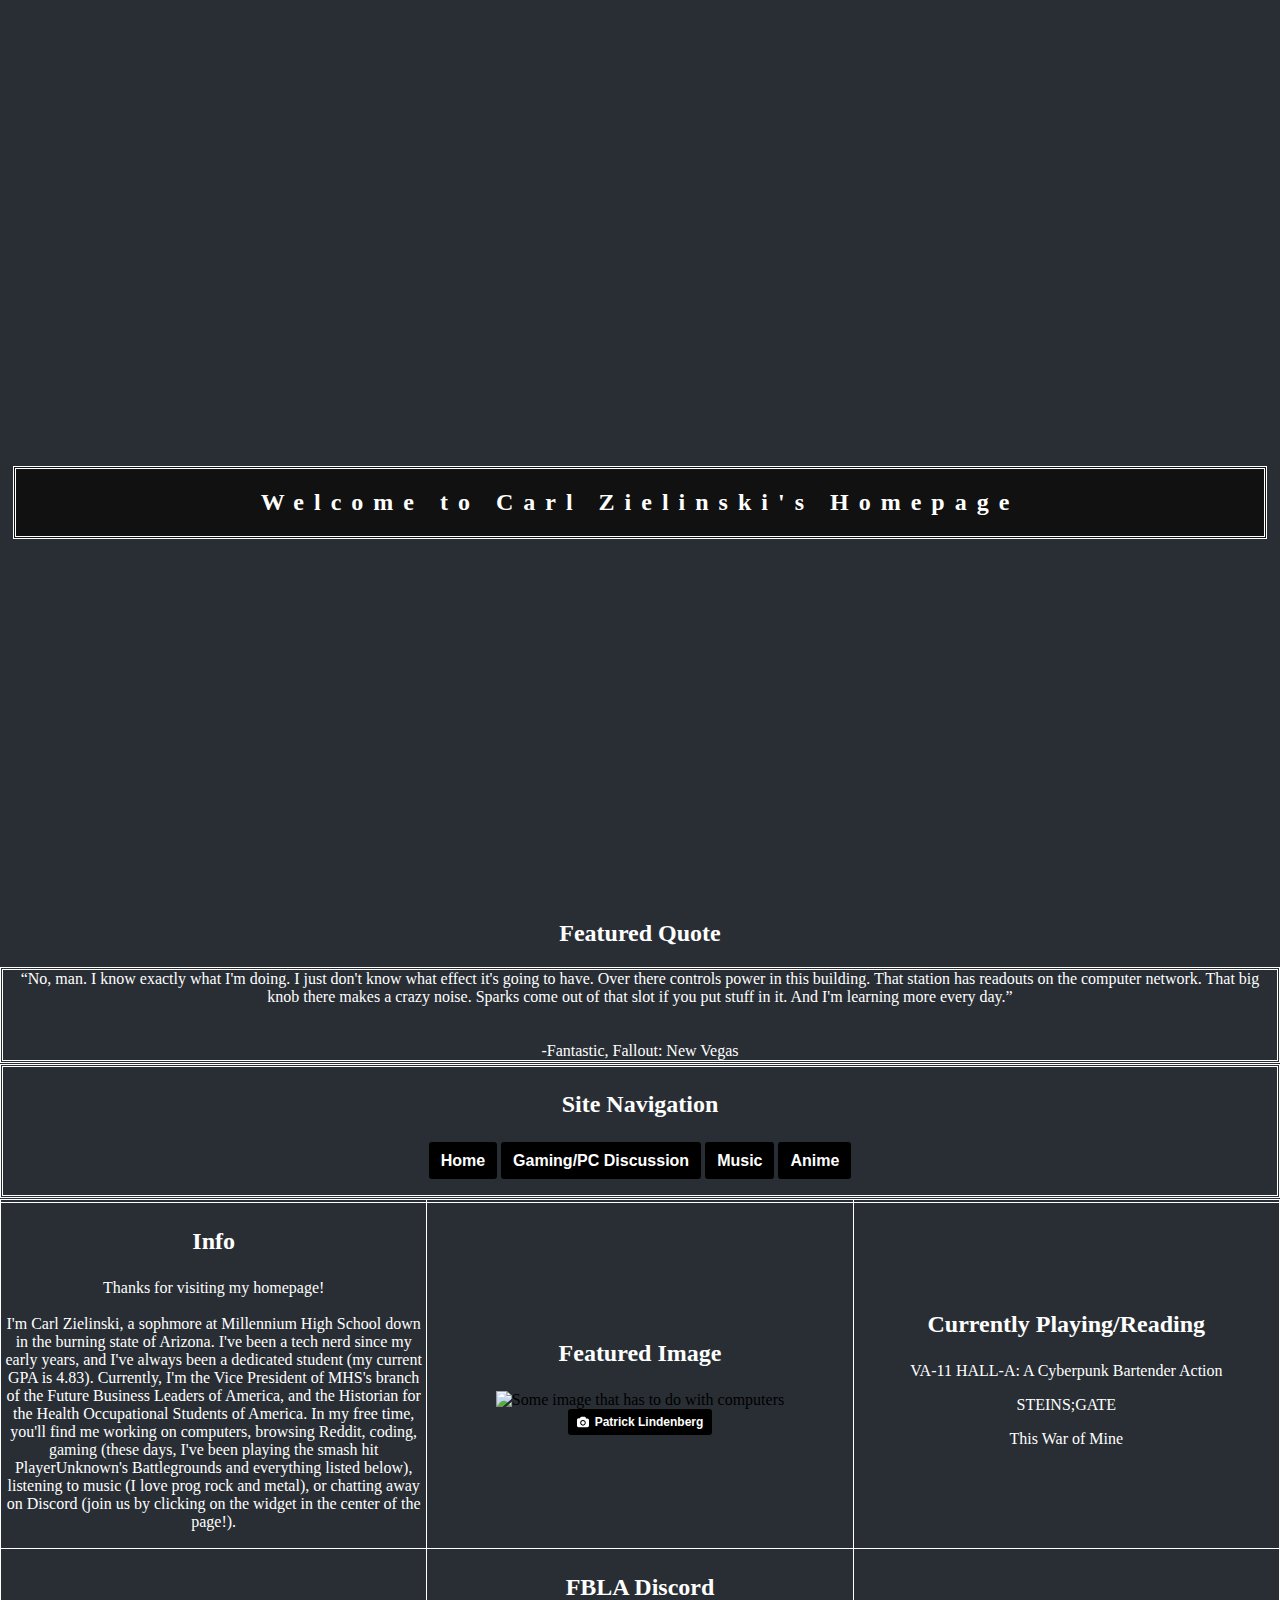
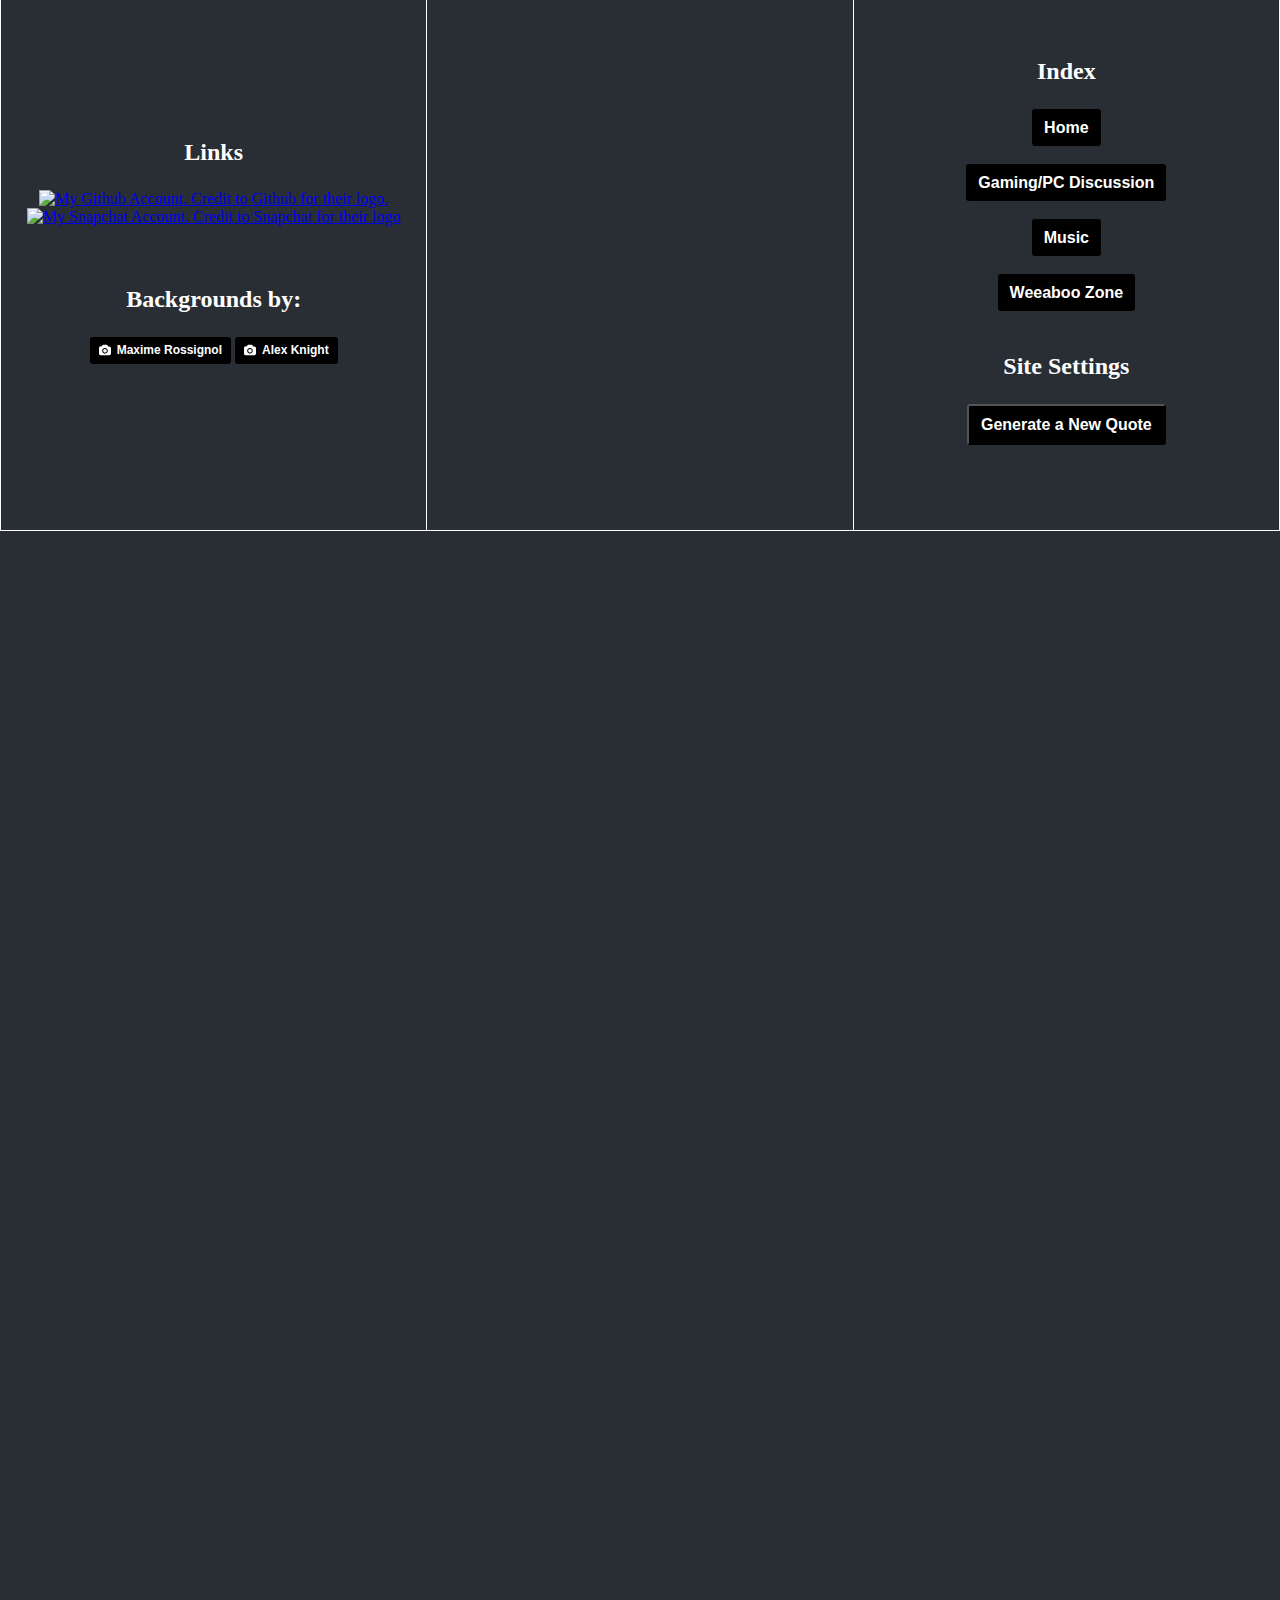
==== index.html @ 2a949ce4 "Re-import of Content" ====
<!DOCTYPE html>
<html>
<meta http-equiv="Content-Type" content="text/html; charset=UTF-8" />
<link rel="stylesheet" type="text/css" href="css/index.css">
<meta name="viewport" content="width=device-width, initial-scale=1.0">
<style id="parallaxStyling" type="text/css">

	body, html {
  height: 100%;
  width: 100%;
  padding: 0;
  margin: 0;
}

.parallax1, .parallax2 {
  background-attachment: fixed;
  background-position: center;
  background-repeat: no-repeat;
  background-size: cover;
 }

 .parallax1 {
 	background-image: url("img/parallaxBG1.jpg");
  	min-height: 100%;
 	}
 .parallax2 {
 	background-image: url("img/parallaxBG2.jpg");
 	min-height: 100%;
 }
 /* Turn off parallax scrolling for tablets and phones */
@media only screen and (max-device-width: 1024px) {
    .parallax1, .parallax2 {
        background-attachment: scroll;
    }
}
</style>
	<title>CJZ - Homnepage</title>
</head>

<body>

<div id="parallax1" class="parallax1">

	<h1 id="header" class="middle">Welcome to Carl Zielinski's Homepage</h1>

</div>

<div id="sandwich1" style="height: 125%">

	<div id="quoteHeading" class="center"><h2>Featured Quote</h2></div>
	<div id="mainQuoteDiv">
			<div id="quotes" class="center"></div>

			<br></br>

			<div id="quoteAuthor" class="center"></div>
		</div>

<div id="mainSiteNavi" class="center" style="border-style: double; border-color: white;margin-top: 1px;margin-bottom: 1px;">
    <p class="paraHead">Site Navigation</p>
    <p>
    <a href="index.html" class="buttonBlack">Home</a>
    <a href="gaming/gaming.html" class="buttonBlack">Gaming/PC Discussion</a>
    <a href="music/music.html" class="buttonBlack">Music</a>
    <a href="weeb/weeb.html" class="buttonBlack">Anime</a>
    </p>
  </div>

<table style="max-width: 100%">
	<tr>
		<th style="width: 33.3%"></th>
		<th style="width: 33.3%"></th>
		<th style="width: 33.3%"></th>
	</tr>
	<tr>
		<td>
			<div id="mainParagraph" class="center">
	<p class="paraHead">Info</p>
	<p>Thanks for visiting my homepage! <br></br> I'm Carl Zielinski, a sophmore at Millennium High School down in the burning state of Arizona. I've been a tech nerd since my early years, and I've always been a dedicated student (my current GPA is 4.83). Currently, I'm the Vice President of MHS's branch of the Future Business Leaders of America, and the Historian for the Health Occupational Students of America. In my free time, you'll find me working on computers, browsing Reddit, coding, gaming (these days, I've been playing the smash hit PlayerUnknown's Battlegrounds and everything listed below), listening to music (I love prog rock and metal), or chatting away on Discord (join us by clicking on the widget in the center of the page!). </p>
			</div>
		</td>

	<td>
<div id="imgNCred" class="center">

	<p class="paraHead">Featured Image</p>
	<div id="HomepageImage"></div>

	<div id="ImageCredits1">
		<a style="background-color:black;color:white;text-decoration:none;padding:4px 6px;font-family:-apple-system, BlinkMacSystemFont, &quot;San Francisco&quot;, &quot;Helvetica Neue&quot;, Helvetica, Ubuntu, Roboto, Noto, &quot;Segoe UI&quot;, Arial, sans-serif;font-size:12px;font-weight:bold;line-height:1.2;display:inline-block;border-radius:3px;" href="https://unsplash.com/@kineticbear?utm_medium=referral&amp;utm_campaign=photographer-credit&amp;utm_content=creditBadge" target="_blank" rel="noopener noreferrer" title="Download free do whatever you want high-resolution photos from Jacob Miller"><span style="display:inline-block;padding:2px 3px;"><svg xmlns="http://www.w3.org/2000/svg" style="height:12px;width:auto;position:relative;vertical-align:middle;top:-1px;fill:white;" viewBox="0 0 32 32"><title></title><path d="M20.8 18.1c0 2.7-2.2 4.8-4.8 4.8s-4.8-2.1-4.8-4.8c0-2.7 2.2-4.8 4.8-4.8 2.7.1 4.8 2.2 4.8 4.8zm11.2-7.4v14.9c0 2.3-1.9 4.3-4.3 4.3h-23.4c-2.4 0-4.3-1.9-4.3-4.3v-15c0-2.3 1.9-4.3 4.3-4.3h3.7l.8-2.3c.4-1.1 1.7-2 2.9-2h8.6c1.2 0 2.5.9 2.9 2l.8 2.4h3.7c2.4 0 4.3 1.9 4.3 4.3zm-8.6 7.5c0-4.1-3.3-7.5-7.5-7.5-4.1 0-7.5 3.4-7.5 7.5s3.3 7.5 7.5 7.5c4.2-.1 7.5-3.4 7.5-7.5z"></path></svg></span><span style="display:inline-block;padding:2px 3px;">Jacob Miller</span></a>
	</div>

	<div id="ImageCredits2">
		<a style="background-color:black;color:white;text-decoration:none;padding:4px 6px;font-family:-apple-system, BlinkMacSystemFont, &quot;San Francisco&quot;, &quot;Helvetica Neue&quot;, Helvetica, Ubuntu, Roboto, Noto, &quot;Segoe UI&quot;, Arial, sans-serif;font-size:12px;font-weight:bold;line-height:1.2;display:inline-block;border-radius:3px;" href="https://unsplash.com/@ngeshlew?utm_medium=referral&amp;utm_campaign=photographer-credit&amp;utm_content=creditBadge" target="_blank" rel="noopener noreferrer" title="Download free do whatever you want high-resolution photos from Lewis Ngugi"><span style="display:inline-block;padding:2px 3px;"><svg xmlns="http://www.w3.org/2000/svg" style="height:12px;width:auto;position:relative;vertical-align:middle;top:-1px;fill:white;" viewBox="0 0 32 32"><title></title><path d="M20.8 18.1c0 2.7-2.2 4.8-4.8 4.8s-4.8-2.1-4.8-4.8c0-2.7 2.2-4.8 4.8-4.8 2.7.1 4.8 2.2 4.8 4.8zm11.2-7.4v14.9c0 2.3-1.9 4.3-4.3 4.3h-23.4c-2.4 0-4.3-1.9-4.3-4.3v-15c0-2.3 1.9-4.3 4.3-4.3h3.7l.8-2.3c.4-1.1 1.7-2 2.9-2h8.6c1.2 0 2.5.9 2.9 2l.8 2.4h3.7c2.4 0 4.3 1.9 4.3 4.3zm-8.6 7.5c0-4.1-3.3-7.5-7.5-7.5-4.1 0-7.5 3.4-7.5 7.5s3.3 7.5 7.5 7.5c4.2-.1 7.5-3.4 7.5-7.5z"></path></svg></span><span style="display:inline-block;padding:2px 3px;">Lewis Ngugi</span></a>
	</div>

	<div id="ImageCredits3">
		<a style="background-color:black;color:white;text-decoration:none;padding:4px 6px;font-family:-apple-system, BlinkMacSystemFont, &quot;San Francisco&quot;, &quot;Helvetica Neue&quot;, Helvetica, Ubuntu, Roboto, Noto, &quot;Segoe UI&quot;, Arial, sans-serif;font-size:12px;font-weight:bold;line-height:1.2;display:inline-block;border-radius:3px;" href="https://unsplash.com/@heapdump?utm_medium=referral&amp;utm_campaign=photographer-credit&amp;utm_content=creditBadge" target="_blank" rel="noopener noreferrer" title="Download free do whatever you want high-resolution photos from Patrick Lindenberg"><span style="display:inline-block;padding:2px 3px;"><svg xmlns="http://www.w3.org/2000/svg" style="height:12px;width:auto;position:relative;vertical-align:middle;top:-1px;fill:white;" viewBox="0 0 32 32"><title></title><path d="M20.8 18.1c0 2.7-2.2 4.8-4.8 4.8s-4.8-2.1-4.8-4.8c0-2.7 2.2-4.8 4.8-4.8 2.7.1 4.8 2.2 4.8 4.8zm11.2-7.4v14.9c0 2.3-1.9 4.3-4.3 4.3h-23.4c-2.4 0-4.3-1.9-4.3-4.3v-15c0-2.3 1.9-4.3 4.3-4.3h3.7l.8-2.3c.4-1.1 1.7-2 2.9-2h8.6c1.2 0 2.5.9 2.9 2l.8 2.4h3.7c2.4 0 4.3 1.9 4.3 4.3zm-8.6 7.5c0-4.1-3.3-7.5-7.5-7.5-4.1 0-7.5 3.4-7.5 7.5s3.3 7.5 7.5 7.5c4.2-.1 7.5-3.4 7.5-7.5z"></path></svg></span><span style="display:inline-block;padding:2px 3px;">Patrick Lindenberg</span></a>
	</div>
</div>
	</td>

		<td>
			<p class="paraHead center">Currently Playing/Reading</p>
	<p class="center">VA-11 HALL-A: A Cyberpunk Bartender Action</p><p class="center">STEINS;GATE</p><p class="center">This War of Mine</p>
		</td>

	</tr>
	<td>
<div id="links" class="center">
	<p class="paraHead">Links</p>
	<a href="https://github.com/CarlZielinski"><img src="img/GitHub-Mark-Light-120px-plus.png" title="My Github Account. Credit to Github for their logo." alt="My Github Account. Credit to Github for their logo.">
	</a>
	<a href="https://www.snapchat.com/add/litlinuxuser"><img src="img/snap-ghost.png" title="My Snapchat Account. Credit to Snapchat for their logo" alt="My Snapchat Account. Credit to Snapchat for their logo" height="120px" width="120px"></a>
</div>

	<br></br>

<div id="parallaxBGCredit" class="center">
	<p class="paraHead">Backgrounds by:</p>
	<a style="background-color:black;color:white;text-decoration:none;padding:4px 6px;font-family:-apple-system, BlinkMacSystemFont, &quot;San Francisco&quot;, &quot;Helvetica Neue&quot;, Helvetica, Ubuntu, Roboto, Noto, &quot;Segoe UI&quot;, Arial, sans-serif;font-size:12px;font-weight:bold;line-height:1.2;display:inline-block;border-radius:3px;" href="https://unsplash.com/@maxoor?utm_medium=referral&amp;utm_campaign=photographer-credit&amp;utm_content=creditBadge" target="_blank" rel="noopener noreferrer" title="Download free do whatever you want high-resolution photos from Maxime Rossignol"><span style="display:inline-block;padding:2px 3px;"><svg xmlns="http://www.w3.org/2000/svg" style="height:12px;width:auto;position:relative;vertical-align:middle;top:-1px;fill:white;" viewBox="0 0 32 32"><title></title><path d="M20.8 18.1c0 2.7-2.2 4.8-4.8 4.8s-4.8-2.1-4.8-4.8c0-2.7 2.2-4.8 4.8-4.8 2.7.1 4.8 2.2 4.8 4.8zm11.2-7.4v14.9c0 2.3-1.9 4.3-4.3 4.3h-23.4c-2.4 0-4.3-1.9-4.3-4.3v-15c0-2.3 1.9-4.3 4.3-4.3h3.7l.8-2.3c.4-1.1 1.7-2 2.9-2h8.6c1.2 0 2.5.9 2.9 2l.8 2.4h3.7c2.4 0 4.3 1.9 4.3 4.3zm-8.6 7.5c0-4.1-3.3-7.5-7.5-7.5-4.1 0-7.5 3.4-7.5 7.5s3.3 7.5 7.5 7.5c4.2-.1 7.5-3.4 7.5-7.5z"></path></svg></span><span style="display:inline-block;padding:2px 3px;">Maxime Rossignol</span></a>
	<a style="background-color:black;color:white;text-decoration:none;padding:4px 6px;font-family:-apple-system, BlinkMacSystemFont, &quot;San Francisco&quot;, &quot;Helvetica Neue&quot;, Helvetica, Ubuntu, Roboto, Noto, &quot;Segoe UI&quot;, Arial, sans-serif;font-size:12px;font-weight:bold;line-height:1.2;display:inline-block;border-radius:3px;" href="https://unsplash.com/@agkdesign?utm_medium=referral&amp;utm_campaign=photographer-credit&amp;utm_content=creditBadge" target="_blank" rel="noopener noreferrer" title="Download free do whatever you want high-resolution photos from Alex Knight"><span style="display:inline-block;padding:2px 3px;"><svg xmlns="http://www.w3.org/2000/svg" style="height:12px;width:auto;position:relative;vertical-align:middle;top:-1px;fill:white;" viewBox="0 0 32 32"><title></title><path d="M20.8 18.1c0 2.7-2.2 4.8-4.8 4.8s-4.8-2.1-4.8-4.8c0-2.7 2.2-4.8 4.8-4.8 2.7.1 4.8 2.2 4.8 4.8zm11.2-7.4v14.9c0 2.3-1.9 4.3-4.3 4.3h-23.4c-2.4 0-4.3-1.9-4.3-4.3v-15c0-2.3 1.9-4.3 4.3-4.3h3.7l.8-2.3c.4-1.1 1.7-2 2.9-2h8.6c1.2 0 2.5.9 2.9 2l.8 2.4h3.7c2.4 0 4.3 1.9 4.3 4.3zm-8.6 7.5c0-4.1-3.3-7.5-7.5-7.5-4.1 0-7.5 3.4-7.5 7.5s3.3 7.5 7.5 7.5c4.2-.1 7.5-3.4 7.5-7.5z"></path></svg></span><span style="display:inline-block;padding:2px 3px;">Alex Knight</span></a>
</div>
	</td>
	<td>
<div id="Discord" class="center">
	<p class="paraHead">FBLA Discord</p>
	<iframe src="https://discordapp.com/widget?id=352264013234831361&theme=dark" width="350" height="500" allowtransparency="true" frameborder="0"></iframe>
</div>
	</td>
	<td>
		<div id="indexOfSite" class="center">
			<p class="paraHead center">Index</p>
			<a href="index.html" class="buttonBlack">Home</a>
			<br></br>
			<a href="gaming/gaming.html" class="buttonBlack">Gaming/PC Discussion</a>
			<br></br>
			<a href="music/music.html" class="buttonBlack">Music</a>
			<br></br>
			<a href="weeb/weeb.html" class="buttonBlack">Weeaboo Zone</a>
			<br></br>
		</div>
		<div id="siteSettings" class="center">
	<p class="paraHead center">Site Settings</p>
	<button onclick="generateNewQuote()" class="buttonBlack">Generate a New Quote</button>
		</div>
</table>

</body>
<div id="parallax2" class="parallax2"></div>
<script type="text/javascript" src="js/quote.js"></script>
</html>
---- css/index.css ----
/* latin */
@font-face {
  font-family: 'Orbitron';
  font-style: normal;
  font-weight: 400;
  src: local('Orbitron Regular'), local('Orbitron-Regular'), url(http://fonts.gstatic.com/s/orbitron/v8/HmnHiRzvcnQr8CjBje6GQvesZW2xOQ-xsNqO47m55DA.woff2) format('woff2');
  unicode-range: U+0000-00FF, U+0131, U+0152-0153, U+02C6, U+02DA, U+02DC, U+2000-206F, U+2074, U+20AC, U+2212, U+2215;
}

/* cyrillic-ext */
@font-face {
  font-family: 'Ubuntu';
  font-style: normal;
  font-weight: 400;
  src: local('Ubuntu Regular'), local('Ubuntu-Regular'), url(http://fonts.gstatic.com/s/ubuntu/v10/4iCs6KVjbNBYlgoKcg72j00.woff2) format('woff2');
  unicode-range: U+0460-052F, U+20B4, U+2DE0-2DFF, U+A640-A69F;
}
/* cyrillic */
@font-face {
  font-family: 'Ubuntu';
  font-style: normal;
  font-weight: 400;
  src: local('Ubuntu Regular'), local('Ubuntu-Regular'), url(http://fonts.gstatic.com/s/ubuntu/v10/4iCs6KVjbNBYlgoKew72j00.woff2) format('woff2');
  unicode-range: U+0400-045F, U+0490-0491, U+04B0-04B1, U+2116;
}
/* greek-ext */
@font-face {
  font-family: 'Ubuntu';
  font-style: normal;
  font-weight: 400;
  src: local('Ubuntu Regular'), local('Ubuntu-Regular'), url(http://fonts.gstatic.com/s/ubuntu/v10/4iCs6KVjbNBYlgoKcw72j00.woff2) format('woff2');
  unicode-range: U+1F00-1FFF;
}
/* greek */
@font-face {
  font-family: 'Ubuntu';
  font-style: normal;
  font-weight: 400;
  src: local('Ubuntu Regular'), local('Ubuntu-Regular'), url(http://fonts.gstatic.com/s/ubuntu/v10/4iCs6KVjbNBYlgoKfA72j00.woff2) format('woff2');
  unicode-range: U+0370-03FF;
}
/* latin-ext */
@font-face {
  font-family: 'Ubuntu';
  font-style: normal;
  font-weight: 400;
  src: local('Ubuntu Regular'), local('Ubuntu-Regular'), url(http://fonts.gstatic.com/s/ubuntu/v10/4iCs6KVjbNBYlgoKcQ72j00.woff2) format('woff2');
  unicode-range: U+0100-024F, U+1E00-1EFF, U+20A0-20AB, U+20AD-20CF, U+2C60-2C7F, U+A720-A7FF;
}
/* latin */
@font-face {
  font-family: 'Ubuntu';
  font-style: normal;
  font-weight: 400;
  src: local('Ubuntu Regular'), local('Ubuntu-Regular'), url(http://fonts.gstatic.com/s/ubuntu/v10/4iCs6KVjbNBYlgoKfw72.woff2) format('woff2');
  unicode-range: U+0000-00FF, U+0131, U+0152-0153, U+02C6, U+02DA, U+02DC, U+2000-206F, U+2074, U+20AC, U+2212, U+2215;
}

* {
    box-sizing: border-box;
}

body {
	background-color: #282E34;
}

.left {
	text-align: left;
}

.center {
	text-align: center;
}

#header {
  border-style: double;
  font-family: "Orbitron", "Times New Roman", Times, Serif;
  font-size: "24px";
  color: white;
}

#mainQuoteDiv {
  border-style: double;
  font-family: "Ubuntu", "Times New Roman", Times, Serif;
  color: white;
}

table, th, td {
    border: 1px solid white;
    border-collapse: collapse;
}

p {
	font-family: "Ubuntu", "Times New Roman", Times, Serif;
	font-size: "12px";
  color: white;
}

.paraHead {
  font-size: 24px;
  font-weight: bold;
}

h2 {
  font-family: "Orbitron";
  color: white;
}

h3 {
  font-family: "Orbitron";
  color: white;
}

.middle {
  position: absolute;
  left: 1%;
  right: 1%;
  top: 50%;
  width: 98%;
  text-align: center;
  color: #000;
  background-color: #111;
  color: #fff;
  padding-top: 20px;
  padding-bottom: 20px;
  font-size: 24px;
  letter-spacing: 10px;
}

.buttonBlack {
  background-color:black;
  color:white;
  text-decoration:none;
  padding:9px 12px;
  font-family:-apple-system, "BlinkMacSystemFont", "San Francisco", "Helvetica Neue", "Helvetica", "Ubuntu", "Roboto", "Noto", "Segoe UI", "Arial", sans-serif;
  font-size:16px;
  font-weight:bold;
  line-height:1.2;
  display:inline-block;
  border-radius:3px;"
}

.whiteHeader {
  color: white;
  font-size: 52px;
  font-weight: bold;
  letter-spacing: 10px;
  position: absolute;
  left: 1%;
  right: 1%;
  top: 50%;
  width: 98%;
  text-align: center;
}
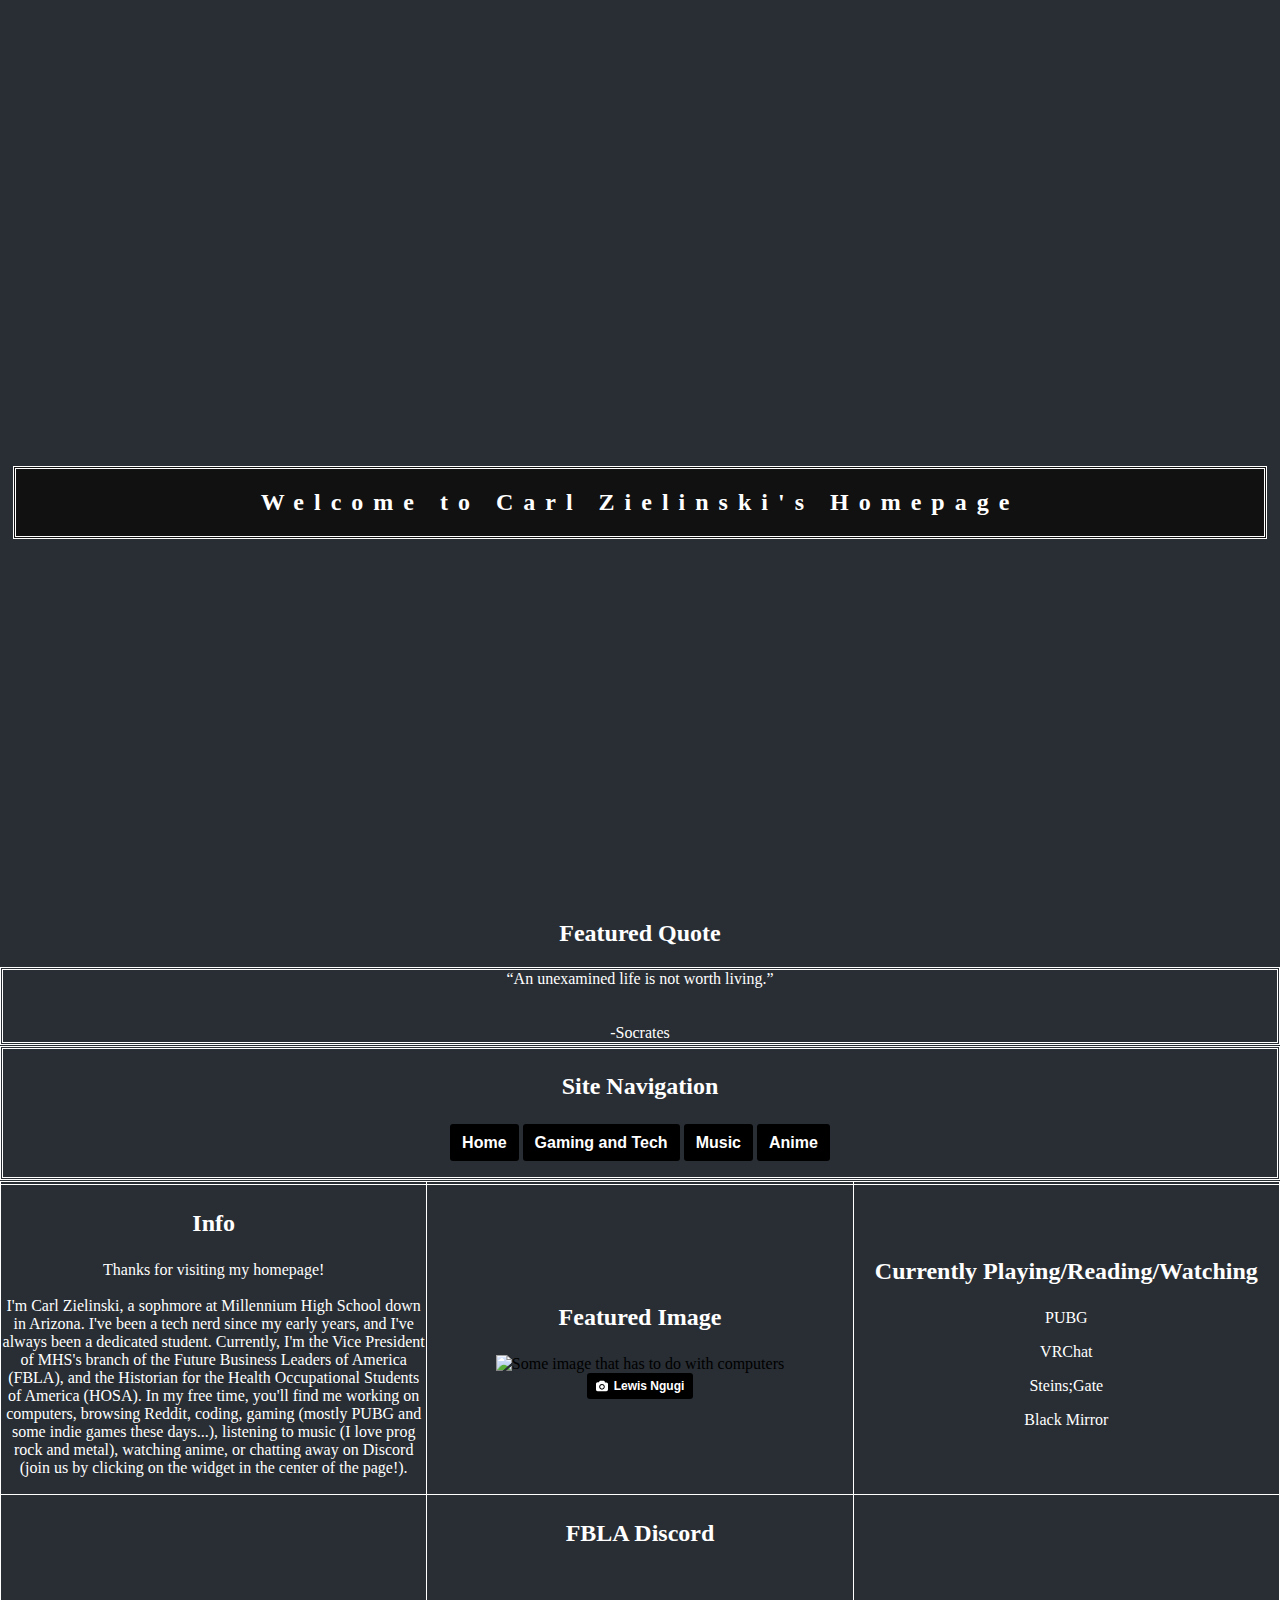
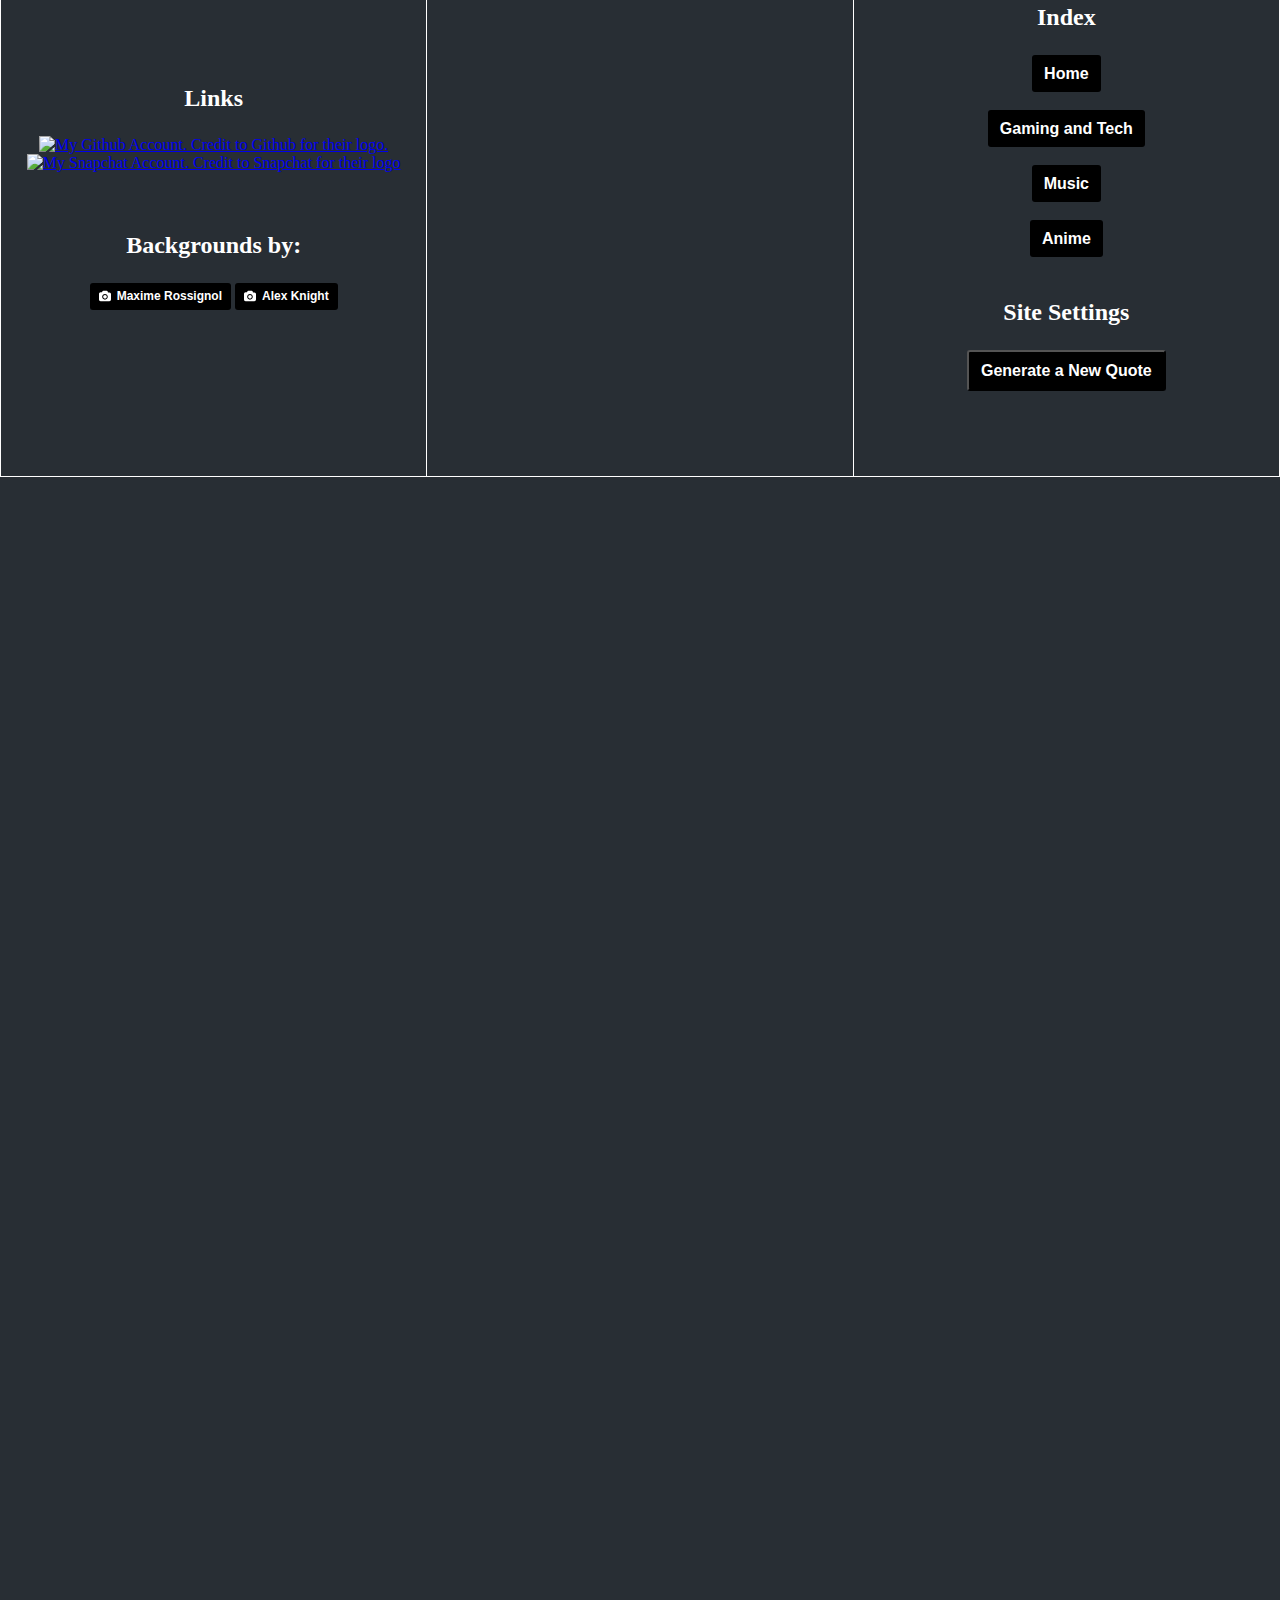
==== commit 46b5202a: "Quick Fixes" ====
--- a/index.html
+++ b/index.html
@@ -60,7 +60,7 @@
     <p class="paraHead">Site Navigation</p>
     <p>
     <a href="index.html" class="buttonBlack">Home</a>
-    <a href="gaming/gaming.html" class="buttonBlack">Gaming/PC Discussion</a>
+    <a href="gaming/gaming.html" class="buttonBlack">Gaming and Tech</a>
     <a href="music/music.html" class="buttonBlack">Music</a>
     <a href="weeb/weeb.html" class="buttonBlack">Anime</a>
     </p>
@@ -76,7 +76,7 @@
 		<td>
 			<div id="mainParagraph" class="center">
 	<p class="paraHead">Info</p>
-	<p>Thanks for visiting my homepage! <br></br> I'm Carl Zielinski, a sophmore at Millennium High School down in the burning state of Arizona. I've been a tech nerd since my early years, and I've always been a dedicated student (my current GPA is 4.83). Currently, I'm the Vice President of MHS's branch of the Future Business Leaders of America, and the Historian for the Health Occupational Students of America. In my free time, you'll find me working on computers, browsing Reddit, coding, gaming (these days, I've been playing the smash hit PlayerUnknown's Battlegrounds and everything listed below), listening to music (I love prog rock and metal), or chatting away on Discord (join us by clicking on the widget in the center of the page!). </p>
+	<p>Thanks for visiting my homepage! <br></br> I'm Carl Zielinski, a sophmore at Millennium High School down in Arizona. I've been a tech nerd since my early years, and I've always been a dedicated student. Currently, I'm the Vice President of MHS's branch of the Future Business Leaders of America (FBLA), and the Historian for the Health Occupational Students of America (HOSA). In my free time, you'll find me working on computers, browsing Reddit, coding, gaming (mostly PUBG and some indie games these days...), listening to music (I love prog rock and metal), watching anime, or chatting away on Discord (join us by clicking on the widget in the center of the page!). </p>
 			</div>
 		</td>
 
@@ -101,8 +101,8 @@
 	</td>
 
 		<td>
-			<p class="paraHead center">Currently Playing/Reading</p>
-	<p class="center">VA-11 HALL-A: A Cyberpunk Bartender Action</p><p class="center">STEINS;GATE</p><p class="center">This War of Mine</p>
+			<p class="paraHead center">Currently Playing/Reading/Watching</p>
+	<p class="center">PUBG</p><p class="center">VRChat</p><p class="center">Steins;Gate</p><p class="center">Black Mirror</p>
 		</td>
 
 	</tr>
@@ -133,11 +133,11 @@
 			<p class="paraHead center">Index</p>
 			<a href="index.html" class="buttonBlack">Home</a>
 			<br></br>
-			<a href="gaming/gaming.html" class="buttonBlack">Gaming/PC Discussion</a>
+			<a href="gaming/gaming.html" class="buttonBlack">Gaming and Tech</a>
 			<br></br>
 			<a href="music/music.html" class="buttonBlack">Music</a>
 			<br></br>
-			<a href="weeb/weeb.html" class="buttonBlack">Weeaboo Zone</a>
+			<a href="weeb/weeb.html" class="buttonBlack">Anime</a>
 			<br></br>
 		</div>
 		<div id="siteSettings" class="center">
